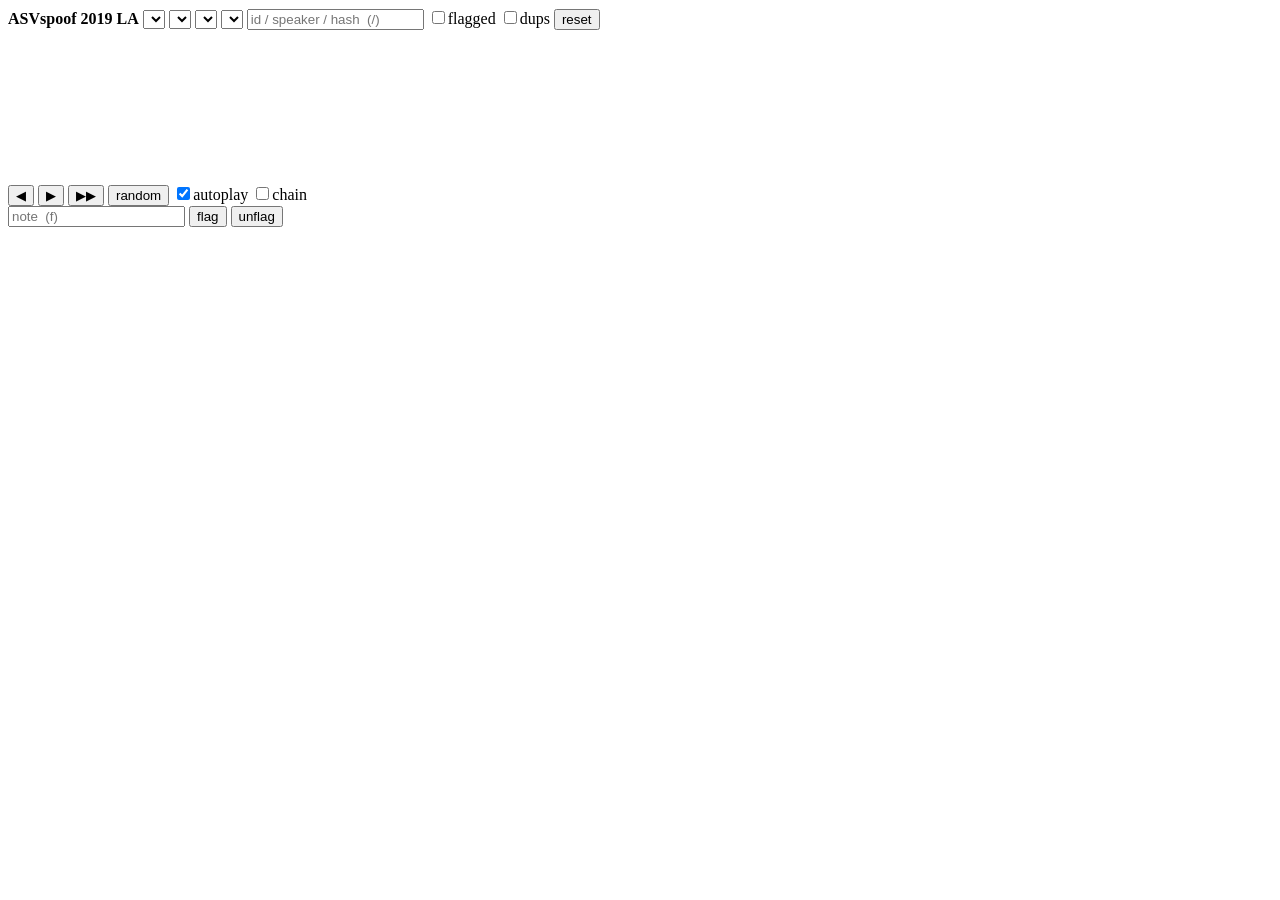
==== viewer/index.html @ 6ac461e8 "Add a data viewer for ASVspoof 2019 LA scripts/build_index.py reads the labels and computes simple a" ====
<!doctype html>
<html lang="en">
<head>
<meta charset="utf-8">
<meta name="viewport" content="width=device-width, initial-scale=1">
<title>ASVspoof 2019 LA viewer</title>
<link rel="stylesheet" href="/style.css">
<link rel="icon" href="data:,">
</head>
<body>
<header>
  <b>ASVspoof 2019 LA</b>
  <select id="f-split"></select>
  <select id="f-label"></select>
  <select id="f-system"></select>
  <select id="f-gender"></select>
  <input id="f-q" type="search" placeholder="id / speaker / hash  (/)">
  <label title="only flagged clips"><input id="f-flag" type="checkbox">flagged</label>
  <label title="only clips whose audio is identical to another clip"><input id="f-dup" type="checkbox">dups</label>
  <button id="reset">reset</button>
  <span id="stats"></span>
</header>
<main>
  <section id="left">
    <div id="hists"></div>
    <table id="counts"></table>
  </section>
  <section id="mid">
    <div id="thead"></div>
    <div id="tbody"><div id="spacer"></div><div id="rows"></div></div>
  </section>
  <section id="right">
    <div id="meta"></div>
    <div id="viz">
      <canvas id="wave"></canvas>
      <canvas id="spec"></canvas>
      <div id="head"></div>
    </div>
    <div id="ctrl">
      <button id="b-prev" title="previous (k / ↑)">◀</button>
      <button id="b-play" title="play / pause (space)">▶</button>
      <button id="b-next" title="next (j / ↓)">▶▶</button>
      <button id="b-rand" title="random clip in the current filter (r)">random</button>
      <label title="play when a clip is selected (a)"><input id="b-auto" type="checkbox" checked>autoplay</label>
      <label title="go to the next clip when one ends (c)"><input id="b-chain" type="checkbox">chain</label>
      <span id="time"></span>
    </div>
    <div id="flagbox">
      <input id="flag-note" placeholder="note  (f)">
      <button id="flag-save" title="save flag (enter)">flag</button>
      <button id="flag-clear">unflag</button>
    </div>
    <audio id="audio"></audio>
  </section>
</main>
<script src="/app.js"></script>
</body>
</html>
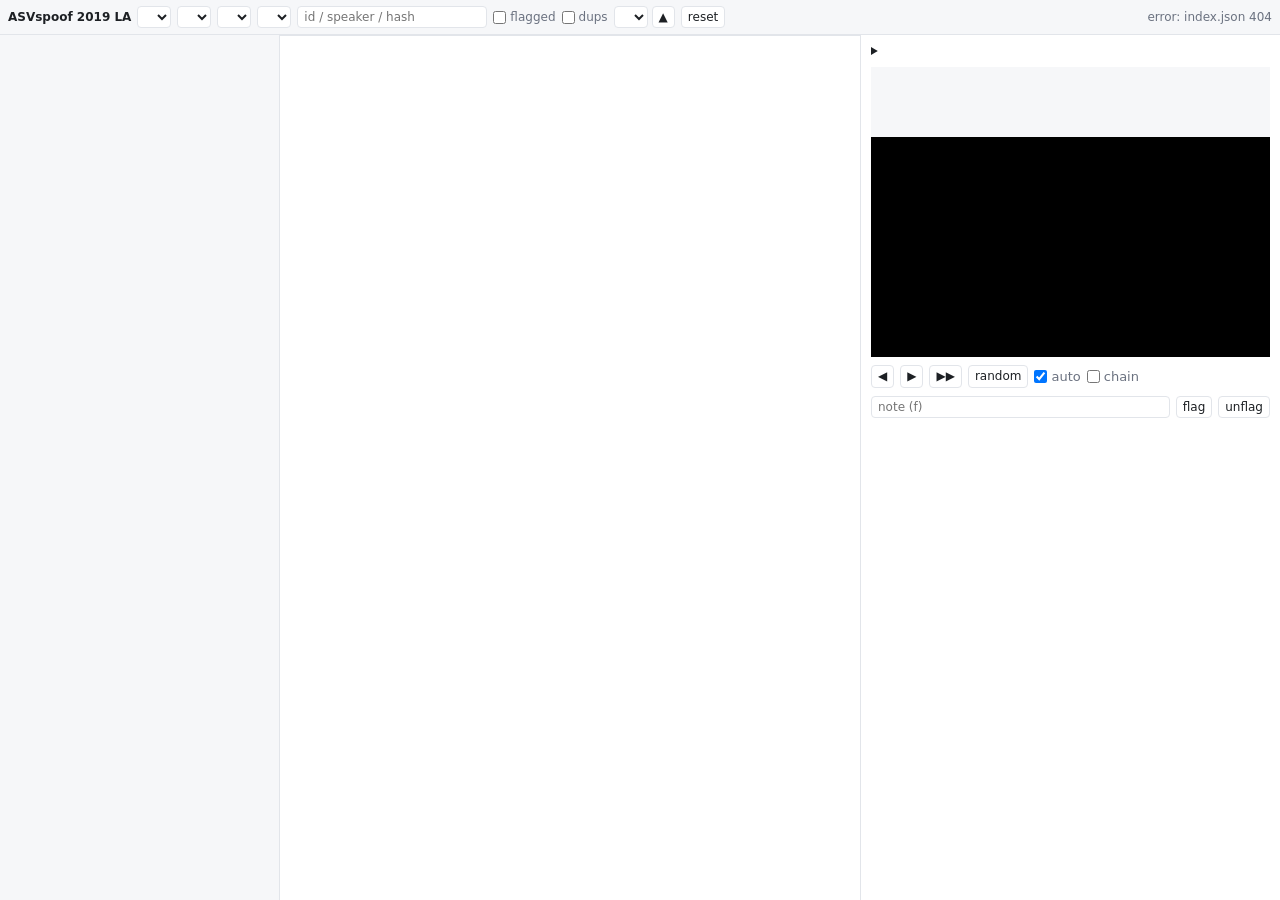
==== commit 855f9a25: "Make the viewer mobile first and add a static sample site - Phone layout: player on top, clip list b" ====
--- a/viewer/index.html
+++ b/viewer/index.html
@@ -2,23 +2,31 @@
 <html lang="en">
 <head>
 <meta charset="utf-8">
-<meta name="viewport" content="width=device-width, initial-scale=1">
+<meta name="viewport" content="width=device-width, initial-scale=1, viewport-fit=cover">
 <title>ASVspoof 2019 LA viewer</title>
-<link rel="stylesheet" href="/style.css">
+<link rel="stylesheet" href="style.css">
 <link rel="icon" href="data:,">
 </head>
-<body>
+<body data-tab="clips">
 <header>
-  <b>ASVspoof 2019 LA</b>
-  <select id="f-split"></select>
-  <select id="f-label"></select>
-  <select id="f-system"></select>
-  <select id="f-gender"></select>
-  <input id="f-q" type="search" placeholder="id / speaker / hash  (/)">
-  <label title="only flagged clips"><input id="f-flag" type="checkbox">flagged</label>
-  <label title="only clips whose audio is identical to another clip"><input id="f-dup" type="checkbox">dups</label>
-  <button id="reset">reset</button>
-  <span id="stats"></span>
+  <div class="bar">
+    <b>ASVspoof 2019 LA</b>
+    <span id="stats"></span>
+    <button id="b-filters" class="only-m" aria-expanded="false">filters</button>
+  </div>
+  <div id="filters">
+    <select id="f-split" aria-label="split"></select>
+    <select id="f-label" aria-label="label"></select>
+    <select id="f-system" aria-label="system"></select>
+    <select id="f-gender" aria-label="gender"></select>
+    <input id="f-q" type="search" placeholder="id / speaker / hash" aria-label="search">
+    <label title="only flagged clips"><input id="f-flag" type="checkbox">flagged</label>
+    <label title="only clips whose audio is identical to another clip"><input id="f-dup" type="checkbox">dups</label>
+    <span class="sort"><select id="f-sort" aria-label="sort by"></select><button id="f-dir" title="sort direction">▲</button></span>
+    <button id="reset">reset</button>
+  </div>
+  <div id="note"></div>
+  <nav id="tabs" class="only-m"><button data-tab="clips" class="on">clips</button><button data-tab="stats">stats</button></nav>
 </header>
 <main>
   <section id="left">
@@ -30,29 +38,30 @@
     <div id="tbody"><div id="spacer"></div><div id="rows"></div></div>
   </section>
   <section id="right">
-    <div id="meta"></div>
+    <details id="meta-box"><summary id="meta-sum"></summary><div id="meta"></div></details>
     <div id="viz">
       <canvas id="wave"></canvas>
       <canvas id="spec"></canvas>
       <div id="head"></div>
     </div>
     <div id="ctrl">
-      <button id="b-prev" title="previous (k / ↑)">◀</button>
-      <button id="b-play" title="play / pause (space)">▶</button>
-      <button id="b-next" title="next (j / ↓)">▶▶</button>
+      <button id="b-prev" title="previous (k / ↑)" aria-label="previous">◀</button>
+      <button id="b-play" title="play / pause (space)" aria-label="play">▶</button>
+      <button id="b-next" title="next (j / ↓)" aria-label="next">▶▶</button>
       <button id="b-rand" title="random clip in the current filter (r)">random</button>
-      <label title="play when a clip is selected (a)"><input id="b-auto" type="checkbox" checked>autoplay</label>
+      <label title="play when a clip is selected (a)"><input id="b-auto" type="checkbox" checked>auto</label>
       <label title="go to the next clip when one ends (c)"><input id="b-chain" type="checkbox">chain</label>
       <span id="time"></span>
     </div>
     <div id="flagbox">
-      <input id="flag-note" placeholder="note  (f)">
+      <input id="flag-note" placeholder="note (f)" aria-label="flag note">
       <button id="flag-save" title="save flag (enter)">flag</button>
       <button id="flag-clear">unflag</button>
+      <button id="flag-export" title="download your flags as JSON" hidden>export</button>
     </div>
-    <audio id="audio"></audio>
+    <audio id="audio" preload="auto"></audio>
   </section>
 </main>
-<script src="/app.js"></script>
+<script src="app.js"></script>
 </body>
 </html>
--- a/viewer/style.css
+++ b/viewer/style.css
@@ -0,0 +1,141 @@
+/* Mobile first. Desktop (>= 900px) is a three-column layout at the end. */
+:root {
+  --bg: #ffffff;
+  --panel: #f6f7f9;
+  --fg: #1d2024;
+  --muted: #6b7280;
+  --line: #e2e5ea;
+  --sel: #fff2b8;
+  --human: #2b7bba;
+  --ai: #e8743b;
+  --flag: #c0392b;
+}
+@media (prefers-color-scheme: dark) {
+  :root:not([data-theme="light"]) {
+    --bg: #15171a; --panel: #1d2024; --fg: #e6e8eb; --muted: #9aa1ab;
+    --line: #2c3036; --sel: #4a4220; --human: #5aa5e0; --ai: #f0915f; --flag: #ff6b5b;
+  }
+}
+:root[data-theme="dark"] {
+  --bg: #15171a; --panel: #1d2024; --fg: #e6e8eb; --muted: #9aa1ab;
+  --line: #2c3036; --sel: #4a4220; --human: #5aa5e0; --ai: #f0915f; --flag: #ff6b5b;
+}
+
+* { box-sizing: border-box; }
+html, body { margin: 0; height: 100%; }
+body {
+  background: var(--bg); color: var(--fg);
+  font: 13px/1.35 ui-sans-serif, system-ui, -apple-system, sans-serif;
+  display: flex; flex-direction: column; height: 100dvh; overflow: hidden;
+}
+button, select, input {
+  font: inherit; font-size: 16px; /* 16px stops iOS from zooming on focus */
+  color: inherit; background: var(--bg); border: 1px solid var(--line); border-radius: 6px;
+  padding: 4px 8px; min-height: 36px;
+}
+button { cursor: pointer; }
+button:hover { border-color: var(--muted); }
+label { display: inline-flex; align-items: center; gap: 4px; color: var(--muted); cursor: pointer; }
+input[type="checkbox"] { min-height: 0; width: 18px; height: 18px; margin: 0; }
+a { color: inherit; }
+
+/* header */
+header { background: var(--panel); border-bottom: 1px solid var(--line); padding: 6px 10px; padding-top: max(6px, env(safe-area-inset-top)); }
+.bar { display: flex; flex-wrap: wrap; align-items: center; gap: 4px 8px; }
+.bar b { flex: 1; }
+#stats { order: 3; flex-basis: 100%; color: var(--muted); font-variant-numeric: tabular-nums; font-size: 12px; }
+#stats .h { color: var(--human); } #stats .a { color: var(--ai); }
+#filters { display: none; flex-wrap: wrap; gap: 6px; padding-top: 6px; }
+body.show-filters #filters { display: flex; }
+#filters select { flex: 1 1 40%; }
+#f-q { flex: 1 1 100%; }
+.sort { display: inline-flex; gap: 4px; }
+#note { color: var(--muted); font-size: 11px; padding-top: 4px; }
+#note:empty { display: none; }
+#tabs { display: flex; gap: 6px; margin-top: 6px; }
+#tabs button { flex: 1; }
+#tabs button.on { border-color: var(--fg); font-weight: 600; }
+
+/* layout: player on top, list below; stats on its own tab */
+main { flex: 1; min-height: 0; display: flex; flex-direction: column; }
+section { min-height: 0; }
+#right { order: 1; }
+#mid { order: 2; flex: 1; }
+#left { order: 3; flex: 1; overflow-y: auto; }
+body[data-tab="clips"] #left { display: none; }
+body[data-tab="stats"] #mid, body[data-tab="stats"] #right { display: none; }
+
+/* histograms + counts */
+#left { padding: 8px 10px; background: var(--panel); }
+.hist { margin-bottom: 8px; }
+.hist canvas { width: 100%; height: 64px; display: block; background: var(--bg); border: 1px solid var(--line); border-radius: 4px; cursor: crosshair; touch-action: pan-y; }
+.hist .cap { display: flex; gap: 6px; align-items: center; color: var(--muted); font-variant-numeric: tabular-nums; font-size: 12px; }
+.hist .cap b { color: var(--fg); font-weight: 600; }
+.hist .cap .rng { margin-left: auto; }
+.hist .cap .auc.hi { color: var(--flag); font-weight: 600; }
+.hist .cap .clr { min-height: 0; padding: 0 6px; font-size: 12px; line-height: 18px; }
+#counts { width: 100%; border-collapse: collapse; margin-top: 8px; font-variant-numeric: tabular-nums; font-size: 12px; }
+#counts th, #counts td { padding: 3px 4px; text-align: right; border-bottom: 1px solid var(--line); }
+#counts th:first-child, #counts td:first-child { text-align: left; }
+#counts td.c { cursor: pointer; }
+#counts td.c:hover { background: var(--sel); }
+#counts td.z { color: var(--line); }
+
+/* clip list */
+#mid { display: flex; flex-direction: column; min-width: 0; border-top: 1px solid var(--line); }
+#thead { display: flex; overflow: hidden; border-bottom: 1px solid var(--line); background: var(--panel); user-select: none; font-size: 12px; }
+#thead span { padding: 4px; cursor: pointer; white-space: nowrap; overflow: hidden; color: var(--muted); }
+#thead span.on { color: var(--fg); font-weight: 600; }
+#tbody { flex: 1; overflow: auto; position: relative; -webkit-overflow-scrolling: touch; }
+#rows { position: absolute; top: 0; left: 0; }
+.r { position: absolute; left: 0; right: 0; display: flex; align-items: center; border-bottom: 1px solid var(--line); cursor: pointer; font-variant-numeric: tabular-nums; font-size: 12px; }
+.r:hover { background: var(--panel); }
+.r.sel { background: var(--sel); }
+.r span { padding: 0 4px; white-space: nowrap; overflow: hidden; text-overflow: ellipsis; }
+.r span.n { text-align: right; }
+.r .human { color: var(--human); } .r .ai { color: var(--ai); }
+.r .fl { color: var(--flag); }
+.r.err { text-decoration: line-through; }
+
+/* player */
+#right { padding: 8px 10px; display: flex; flex-direction: column; gap: 6px; }
+#meta-box summary { cursor: pointer; font-variant-numeric: tabular-nums; list-style-position: inside; }
+#meta-sum .human { color: var(--human); font-weight: 600; } #meta-sum .ai { color: var(--ai); font-weight: 600; }
+#meta { display: grid; grid-template-columns: auto 1fr auto 1fr; gap: 1px 8px; padding-top: 4px; font-variant-numeric: tabular-nums; font-size: 12px; }
+#meta .k { color: var(--muted); }
+#viz { position: relative; cursor: pointer; }
+#wave { width: 100%; height: 44px; display: block; background: var(--panel); }
+#spec { width: 100%; height: 130px; display: block; background: #000; }
+#head { position: absolute; top: 0; bottom: 0; width: 1px; background: #ff3b30; left: 0; pointer-events: none; display: none; }
+#ctrl { display: flex; gap: 6px; align-items: center; flex-wrap: wrap; }
+#ctrl button { min-width: 44px; }
+#time { margin-left: auto; color: var(--muted); font-variant-numeric: tabular-nums; font-size: 11px; }
+#ctrl label { font-size: 13px; }
+#flagbox { display: flex; gap: 6px; }
+#flag-note { flex: 1; min-width: 0; }
+
+/* desktop */
+@media (min-width: 900px) {
+  body { font-size: 12px; }
+  .only-m { display: none !important; }
+  button, select, input { font-size: 12px; min-height: 0; padding: 2px 6px; border-radius: 4px; }
+  input[type="checkbox"] { width: 13px; height: 13px; }
+  header { display: flex; flex-wrap: wrap; align-items: center; gap: 6px; padding: 6px 8px; }
+  .bar { display: contents; }
+  #stats { order: 9; flex-basis: auto; margin-left: auto; text-align: right; }
+  .bar b { flex: 0 0 auto; }
+  #filters { display: flex; padding: 0; flex: 1; }
+  #filters select, #f-q { flex: 0 0 auto; }
+  #f-q { width: 190px; }
+  #note { order: 10; flex-basis: 100%; padding: 0; }
+  main { display: grid; grid-template-columns: 280px minmax(0, 1fr) 420px; }
+  body[data-tab] #left, body[data-tab] #mid, body[data-tab] #right { display: flex; }
+  #left { order: 1; display: block !important; overflow-y: auto; border-right: 1px solid var(--line); padding: 6px; }
+  #mid { order: 2; }
+  #right { order: 3; }
+  #mid { border-top: 0; }
+  #right { border-left: 1px solid var(--line); overflow-y: auto; gap: 8px; }
+  #wave { height: 70px; }
+  #spec { height: 220px; }
+  #ctrl button { min-width: 0; }
+}
